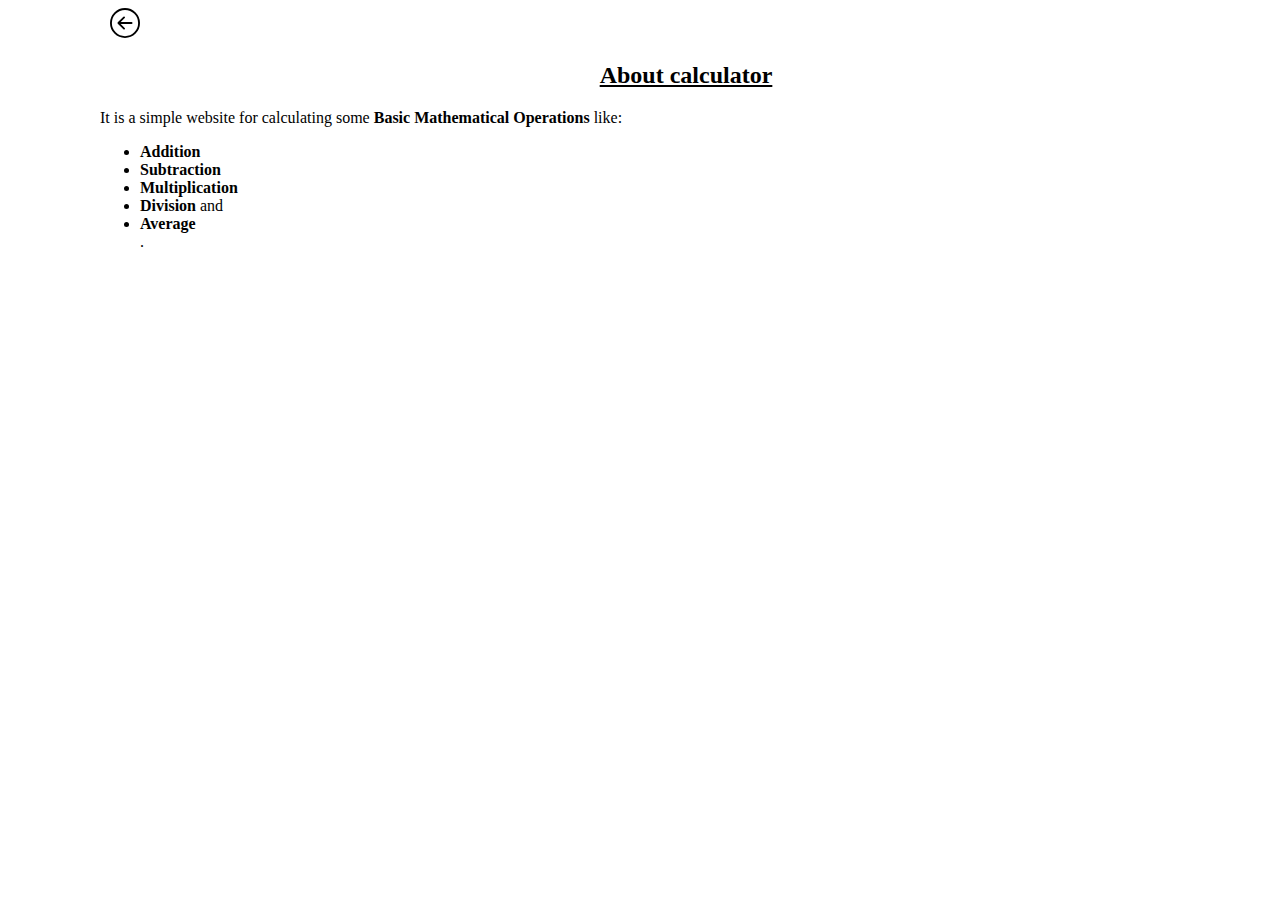
==== calculator/index.html @ bd3ccd19 "Add files via upload" ====
<!DOCTYPE html>
<html>
    <head>
        <title>About</title>
        <link rel="stylesheet" href="style1.css">
    </head>
    <a  href="calculator.html"><img src="arrow.svg" style="width: 50px; height:30px"></a>
    <h2 style="text-align:center;"><u>About calculator</u></h2>
<body >
   
    <div class="pa">
    <p >
         It is a simple website for calculating some <strong>Basic Mathematical Operations</strong> like: 
         <ul>
         <li><strong>Addition</strong></li>
         <li><strong>Subtraction</strong></li>
         <li><strong>Multiplication</strong></li>
         <li><strong>Division</strong> and</li>
          <li><strong>Average</strong></li>.
        </ul>
                   
    </p>
</div>
</body>
</html>
---- calculator/style1.css ----
body{
    background-image: url(https://imgs.search.brave.com/_4mM8q1dthr8h6PiUAdYy1gMwslOMIbIGD-AavJn_gE/rs:fit:626:417:1/g:ce/aHR0cHM6Ly9pbWFn/ZS5mcmVlcGlrLmNv/bS9mcmVlLXBob3Rv/L2NhbGN1bGF0b3It/Y2xvc2V1cC1iYWNr/Z3JvdW5kXzkzNjc1/LTE0MDI4LmpwZw);
     background-size: cover;
     margin-left: 100px;
}
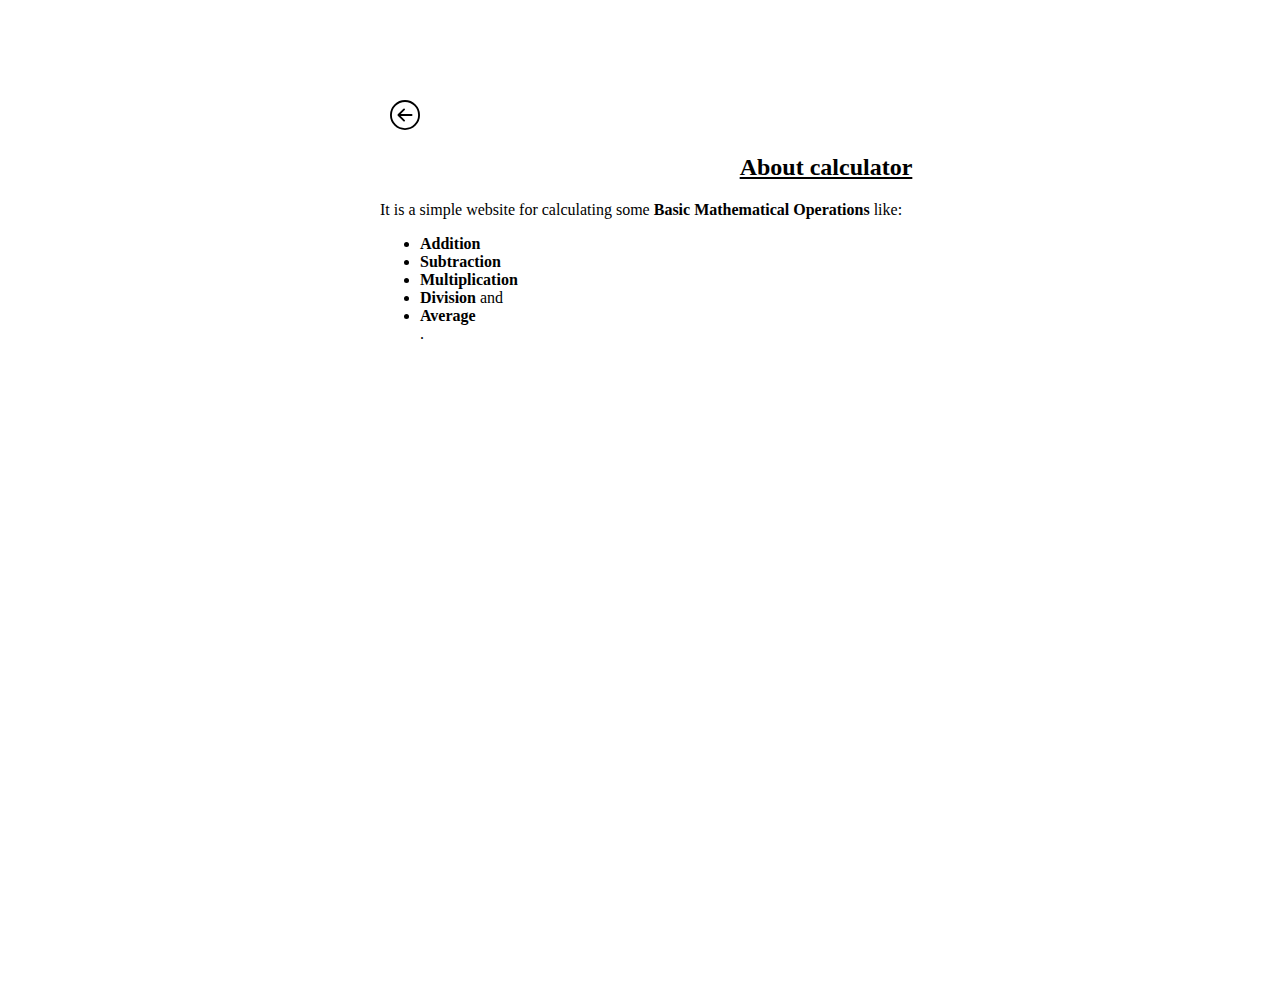
==== commit fa652bf1: "Update index.html" ====
--- a/calculator/index.html
+++ b/calculator/index.html
@@ -2,7 +2,7 @@
 <html>
     <head>
         <title>About</title>
-        <link rel="stylesheet" href="style1.css">
+        <link rel="stylesheet" href="style.css">
     </head>
     <a  href="calculator.html"><img src="arrow.svg" style="width: 50px; height:30px"></a>
     <h2 style="text-align:center;"><u>About calculator</u></h2>
--- a/calculator/style.css
+++ b/calculator/style.css
@@ -0,0 +1,86 @@
+
+body,html{
+  height: 100%;
+}
+
+body{
+  box-sizing:border-box;
+  margin-top: 100px; 
+  margin-left: 380px;
+  background-size: cover;
+  
+ 
+  
+}
+
+
+/* Here we changing the attributes of H1 tag */
+
+h1 {
+    color: rgb(34, 10, 121);
+    font-size: 40px;
+    font-weight: 100;
+    font-family: Arial, Helvetica, sans-serif;
+}
+.head {
+  padding-left: 75px;
+}
+
+/*div {
+    width: 300px;
+    border: 15px solid green;
+    padding: 50px;
+    margin: 20px;
+  }
+*/
+
+/* Here we changing the button style  */
+
+button {
+    background-color: #4CAF50; 
+    border: none;
+    color: white;
+    padding: 15px 32px;
+    text-align: center;
+    text-decoration: none;
+    display: inline-block;
+    font-size: 16px;
+  }
+  .page .fn .label{
+    font-style: style;
+    font-weight: 55%;
+    
+  }
+  .page .sn{
+    font-style: normal;
+    color: blue
+  }
+  .navbar {
+    overflow:hidden;
+    z-index: 10000;
+    background-color: rgba(189, 189, 189, 0.697);
+    position: fixed;
+    top: 0; 
+    left: 0;
+    width: 100%; 
+  }
+  
+  .navbar a {
+    float: left;
+    display: block;
+    color: #f2f2f2;
+    text-align: center;
+    padding: 14px 16px;
+    text-decoration: none;
+  }
+  
+  
+  .navbar a:hover {
+    background:  rgb(201, 190, 190);
+    color: black;
+  }
+  
+  .navbarbuttons {
+    float: right;
+  }
+
